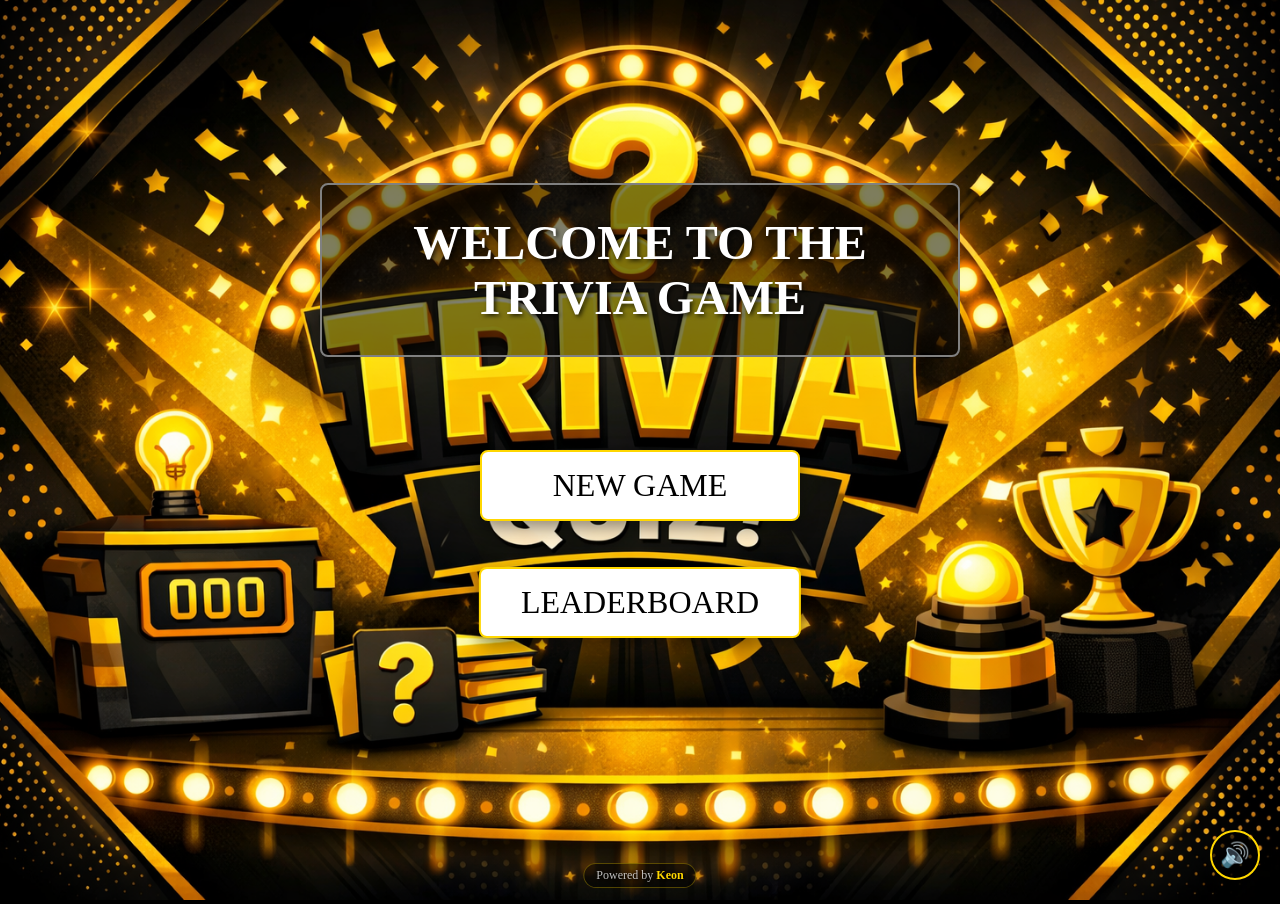
==== index.html @ 66e6a6f9 "text change" ====
<!DOCTYPE html>
<html lang="en">
  <head>
    <meta charset="UTF-8">
    <meta name="viewport" content="width=device-width, initial-scale=1.0, maximum-scale=1.0, user-scalable=no">
    <title>The Trivia Game</title>
    <link rel="stylesheet" href="designgame.css">
  </head>
  <body>
    <script>
      if (window.self === window.top) {
          window.location.href = "soundtrack.html";
      }
    </script>

    <img class="imageappearance" src="wallpapers/triviabg.png" alt="World of trivia" style="position: absolute; top: 0; left: 0; width: 100%; height: 100%; object-fit: cover; z-index: -1;">
    
    <button id="menuMuteBtn" class="menu-mute-btn">🔊</button>

    <h1 class="mainmenu">
      WELCOME TO THE TRIVIA GAME
    </h1>

    <div class="secondarytext">
      <button class="button1" id="button1">
        NEW GAME
      </button>
    </div>
    
    <div class="secondary text2">
      <button class="button2" id="button2">
        LEADERBOARD
      </button>
    </div>

    <div style="position: fixed; bottom: 12px; left: 50%; transform: translateX(-50%); z-index: 20; font-family: 'Roboto Slab', serif; font-size: 0.75em; color: rgba(255, 255, 255, 0.75); background: rgba(0, 0, 0, 0.5); padding: 4px 12px; border: 1px solid rgba(255, 215, 0, 0.3); border-radius: 14px; text-shadow: 1px 1px 2px black; pointer-events: none; user-select: none;">
      Powered by <span style="color: gold; font-weight: bold;">Keon</span>
    </div>

    <script src="menu.js"></script>
    <script>
      const menuMuteBtn = document.getElementById("menuMuteBtn");

      function triggerGlobalMusic() {
          if (window.parent && window.parent.postMessage) {
              window.parent.postMessage("play_music", "*");
          }
      }
      document.addEventListener("click", triggerGlobalMusic);

      if (menuMuteBtn) {
        menuMuteBtn.addEventListener("click", function(e) {
            e.stopPropagation(); 
            if (window.parent && window.parent.postMessage) {
                window.parent.postMessage("toggle_music", "*");
            }
        });
      }

      window.addEventListener("message", function(event) {
          if (event.data && event.data.type === "audio_status" && menuMuteBtn) {
              menuMuteBtn.textContent = event.data.muted ? "🔇" : "🔊";
              menuMuteBtn.style.borderColor = event.data.muted ? "gray" : "gold";
              menuMuteBtn.style.color = event.data.muted ? "gray" : "gold";
          }
      });
    </script>
  </body>
</html>
---- designgame.css ----
* {
  margin: 0;
  padding: 0;
  box-sizing: border-box;
}

html, body {
  width: 100%;
  height: 100vh;
  overflow: hidden;
}

.imageappearance {
  width: 100%;
  height: 100%;
  object-fit: cover;
  display: block;
  z-index: 1;
}

.newgamebg {
   width: 100%;
  height: 100%;
  object-fit: cover;
  display: block;
  z-index: 0;
}

.mainmenu {
  font-family: "Roboto Slab", serif;
  font-optical-sizing: auto;
  font-weight: bold;
  font-style: normal;
  font-variation-settings: "wdth" 100;
  position: absolute;
  top: 30%;
  left: 50%;
  transform: translate(-50%, -50%);
  z-index: 2;
  color: white;
  font-size: 3em;
  text-align: center;
  text-shadow: 2px 2px 4px rgba(0, 0, 0, 0.7);
  padding: 30px 40px;
  background-color: rgba(0, 0, 0, 0.5);
  border: 2px solid gray;
  border-radius: 8px;
}


/* .mainmenu {
 font-family: "Roboto Slab", serif;
  font-optical-sizing: auto;
  font-weight: weight;
  font-style: normal;
  font-variation-settings:
    "wdth" 100;
  z-index: 2;
   position: absolute;
  top: 30%;
  left: 50%;
  transform: translate(-50%, -50%);
  z-index: 2;
  color: white;
  font-size: 3em;
  text-align: center;
  text-shadow: 2px 2px 4px rgba(0, 0, 0, 0.7);
  transition: 1s
  bacground
} */


.button1,
.button2 {
  font-family: "Roboto Slab", serif;
  font-size: 2em;
  color: black;
  z-index: 2;
  text-align: center;
  position: absolute;
  font-optical-sizing: auto;
  cursor: pointer;
  padding: 15px 40px;
  background-color: white;
  border: 2px solid gold;
  border-radius: 8px;
  min-width: 320px;
  box-shadow: 0 6px 18px rgba(0, 0, 0, 0.45);
  transition: background-color 0.3s, color 0.3s, border-color 0.3s, transform 0.3s;
  display: flex;
  flex-direction: row;
  justify-content: center;
}

.button1 {
  top: 50%;
  left: 50%;
  transform: translateX(-50%);
}

.button2 {
  top: 63%;
  left: 50%;
  transform: translateX(-50%);
}

.button1:hover,
.button2:hover {
  border-color: black;
  background-color: rgb(68, 216, 68);
  text-shadow: 2px 2px 4px rgba(0, 0, 0, 0.7);
  color: white;
  transform: translate(-50%, -4px); /* Preserves centering alignment during hover scale */
}


.button1:hover,
.button2:hover {
  border-color: black;
  background-color: rgb(68, 216, 68);
  text-shadow: 2px 2px 4px rgba(0, 0, 0, 0.7);
  color: white;
  transform: translate(-105px);
  
}

.button1:focus,
.button2:focus {
  outline: 3px solid white;
  outline-offset: 4px;
}

.difficulty-btn:hover,
.option:hover {
  border-color: black;
}

.button3 {
   font-family: "Roboto Slab", serif;
  font-size: 1em;
  color: whitesmoke;
  z-index: 2;
  text-align: center;
  position: absolute;
  top: 1%;
  left: 1%;
  font-optical-sizing: auto;
  cursor: pointer;
  padding: 7px 18px;
  background-color: red;
  border: 2px solid black;
  border-radius: 8px;
  transition: 0.5s;
}

.button3:hover {
  border-color: black;
  background-color: white;
  text-shadow: 2px 2px 4px black;
  color: black;
  transition: 0;
}

/* .ownerinfo{
 z-index: 2;
 position: absolute;
 top: 90%;
 left: 90%;
  font-family: "Roboto Slab", serif;
  font-size: 1em;
  color: whitesmoke;
} */

.difficulty-selector,
.quiz-container,
.difficulty-wave {
  position: absolute;
  z-index: 2;
  background-color: rgba(0, 0, 0, 0.82);
  border: 2px solid gold;
  border-radius: 8px;
  box-shadow: 0 10px 28px rgba(0, 0, 0, 0.55);
  font-family: "Roboto Slab", serif;
}

.difficulty-selector {
  top: 50%;
  left: 50%;
  transform: translate(-50%, -50%);
  padding: 40px;
  text-align: center;
  
}

.difficulty-selector h2 {
  color: white;
  font-size: 2em;
  margin-bottom: 30px;
  text-shadow: 2px 2px 4px black;
}

.difficulty-btn {
  background-color: white;
  color: black;
  border: 2px solid gold;
  border-radius: 8px;
  padding: 15px 30px;
  font-size: 1.2em;
  margin: 10px;
  cursor: pointer;
  font-family: "Roboto Slab", serif;
  font-weight: bold;
  transition: background-color 0.3s, color 0.3s, border-color 0.3s, transform 0.3s;
}

.difficulty-btn:hover:not(:disabled) {
  background-color: rgb(68, 216, 68);
  color: white;
  border-color: black;
  transform: translateY(-3px);
}

.difficulty-btn:disabled {
  opacity: 0.45;
  cursor: not-allowed;
}

.quiz-container {
  top: 50%;
  left: 50%;
  transform: translate(-50%, -50%);
  padding: 34px;
  width: 82%;
  max-width: 760px;
  display: none;
}

.quiz-topbar {
  display: flex;
  justify-content: space-between;
  gap: 18px;
  margin-bottom: 18px;
}

.score-display,
.level-display,
.quiz-container h3 {
  color: gold;
  font-size: 1.2em;
  text-shadow: 2px 2px 4px black;
}

.question-text {
  color: white;
  font-size: 1.35em;
  line-height: 1.4;
  margin: 20px 0;
  text-shadow: 2px 2px 4px black;
}

.options-grid {
  display: grid;
  grid-template-columns: repeat(2, minmax(0, 1fr));
  gap: 14px;
}

.option {
  display: flex;
  align-items: center;
  gap: 14px;
  min-height: 70px;
  width: 100%;
  background-color: rgba(255, 255, 255, 0.12);
  color: white;
  border: 2px solid gold;
  border-radius: 8px;
  padding: 14px 16px;
  cursor: pointer;
  font-family: "Roboto Slab", serif;
  font-size: 1em;
  font-weight: bold;
  text-align: left;
  text-shadow: 2px 2px 4px black;
  transition: background-color 0.3s, border-color 0.3s, transform 0.3s;
}

.option-letter {
  display: inline-flex;
  align-items: center;
  justify-content: center;
  flex: 0 0 42px;
  width: 42px;
  height: 42px;
  background-color: gold;
  color: black;
  border-radius: 8px;
  text-shadow: none;
}

.A,
.B,
.C,
.D {
  border-color: gold;
}

.option:hover:not(:disabled) {
  background-color: rgba(68, 216, 68, 0.45);
  border-color: white;
  transform: translateY(-3px);
}

.option.correct {
  background-color: rgba(68, 216, 68, 0.85);
  border-color: white;
}

.option.wrong {
  background-color: rgba(220, 38, 38, 0.85);
  border-color: white;
}

.option:disabled {
  cursor: not-allowed;
}

.next-btn {
  margin-top: 22px;
}

.difficulty-wave {
  position: fixed;
  top: 50%;
  left: 50%;
  transform: translate(-50%, -50%);
  z-index: 5;
  border: 3px solid gold;
  padding: 60px;
  text-align: center;
  display: none;
}

.difficulty-wave h1 {
  color: gold;
  font-size: 3em;
  margin-bottom: 20px;
  text-shadow: 2px 2px 4px black;
}

.difficulty-wave p {
  color: white;
  font-size: 1.5em;
}

/* --- Added Menu and Button Classes (No Inline Styling) --- */
.menu-mute-btn, .game-mute-btn {
  position: fixed;
  bottom: 20px;
  right: 20px;
  z-index: 10;
  background: rgba(0, 0, 0, 0.6);
  color: gold;
  border: 2px solid gold;
  border-radius: 50%;
  width: 50px;
  height: 50px;
  font-size: 1.5em;
  cursor: pointer;
  font-family: 'Roboto Slab', serif;
  display: flex;
  align-items: center;
  justify-content: center;
  outline: none;
  transition: 0.3s;
}

.difficulty-selector {
  text-align: center;
  background-color: rgba(0, 0, 0, 0.6);
  padding: 30px;
  border: 2px solid gold;
  border-radius: 8px;
  position: absolute;
  top: 50%;
  left: 50%;
  transform: translate(-50%, -50%);
  z-index: 5;
  min-width: 320px;
}

.difficulty-selector h2 {
  color: white;
  font-family: 'Roboto Slab', serif;
  margin-bottom: 20px;
}

.input-container {
  margin-bottom: 25px;
}

.username-input {
  padding: 12px 15px;
  font-size: 1.1em;
  font-family: 'Roboto Slab', serif;
  border: 2px solid gold;
  border-radius: 8px;
  background: rgba(0, 0, 0, 0.7);
  color: white;
  text-align: center;
  width: 85%;
  box-sizing: border-box;
  outline: none;
}

.difficulty-btn {
  padding: 10px 25px;
  font-family: 'Roboto Slab', serif;
  font-size: 1.2em;
  font-weight: bold;
  background-color: white;
  color: black;
  border: 2px solid gold;
  border-radius: 8px;
  cursor: pointer;
  transition: 0.3s;
}

.end-game-screen {
  display: none;
  text-align: center;
  background-color: rgba(0, 0, 0, 0.85);
  padding: 40px;
  border: 2px solid gold;
  border-radius: 8px;
  position: absolute;
  top: 50%;
  left: 50%;
  transform: translate(-50%, -50%);
  z-index: 20;
  min-width: 350px;
  box-shadow: 0px 0px 20px rgba(255, 215, 0, 0.4);
}

.end-game-screen h1 {
  color: white;
  font-family: 'Roboto Slab', serif;
  font-size: 2.5em;
  margin-bottom: 10px;
  text-shadow: 2px 2px 4px black;
}

.end-game-screen p.end-username {
  color: white;
  font-family: 'Roboto Slab', serif;
  font-size: 1.3em;
  margin-bottom: 20px;
  text-transform: uppercase;
}

.score-box {
  background-color: rgba(255, 255, 255, 0.08);
  border: 1px solid rgba(255, 215, 0, 0.3);
  border-radius: 8px;
  padding: 20px;
  margin-bottom: 30px;
}

.score-box p {
  color: #aaa;
  font-family: 'Roboto Slab', serif;
  font-size: 1em;
  margin-bottom: 5px;
}

.score-box p.final-score {
  color: gold;
  font-family: 'Roboto Slab', serif;
  font-size: 3.5em;
  font-weight: bold;
  margin: 0;
  text-shadow: 2px 2px 5px black;
}

.end-menu-btn {
  padding: 12px 35px;
  font-family: 'Roboto Slab', serif;
  font-size: 1.2em;
  font-weight: bold;
  background-color: white;
  color: black;
  border: 2px solid gold;
  border-radius: 8px;
  cursor: pointer;
  transition: 0.3s;
  box-shadow: 2px 2px 5px rgba(0, 0, 0, 0.4);
}

.rank-td {
  width: 20%;
}

.player-td {
  width: 55%;
}

.score-td {
  width: 25%;
}

.fallback-td {
  color: gray;
  font-style: italic;
  padding: 20px;
  text-align: center;
}

.score-value-td {
  color: gold;
  font-weight: bold;
}
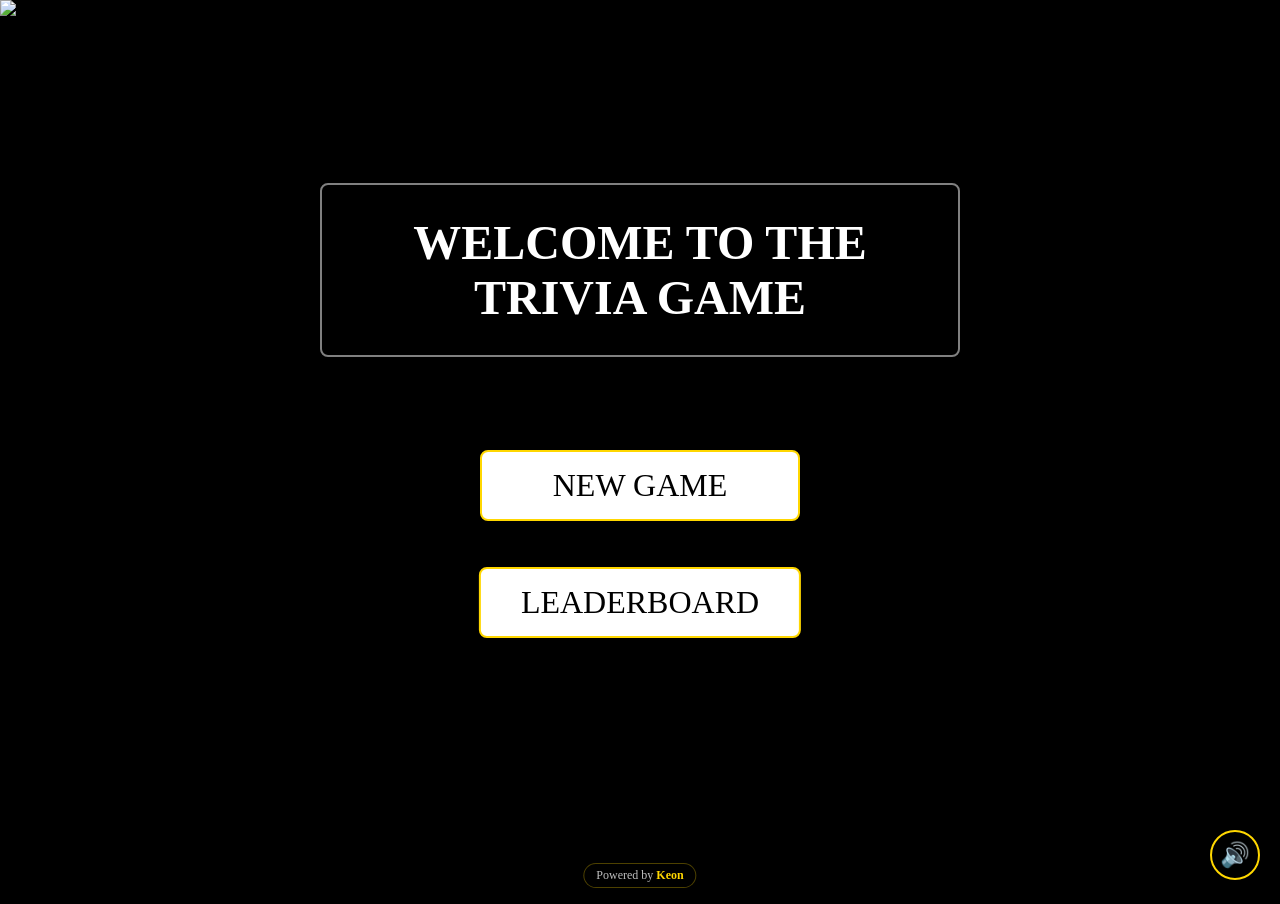
==== commit 6c7eaffd: "New visual upgrades and better mobility" ====
--- a/index.html
+++ b/index.html
@@ -13,7 +13,7 @@
       }
     </script>
 
-    <img class="imageappearance" src="wallpapers/triviabg.png" alt="World of trivia" style="position: absolute; top: 0; left: 0; width: 100%; height: 100%; object-fit: cover; z-index: -1;">
+    <img class="imageappearance" src="wallpapers/triviabg_upscayl_5x_high-fidelity-4x.png" alt="World of trivia" style="position: absolute; top: 0; left: 0; width: 100%; height: 100%; object-fit: cover; z-index: -1;">
     
     <button id="menuMuteBtn" class="menu-mute-btn">🔊</button>
 
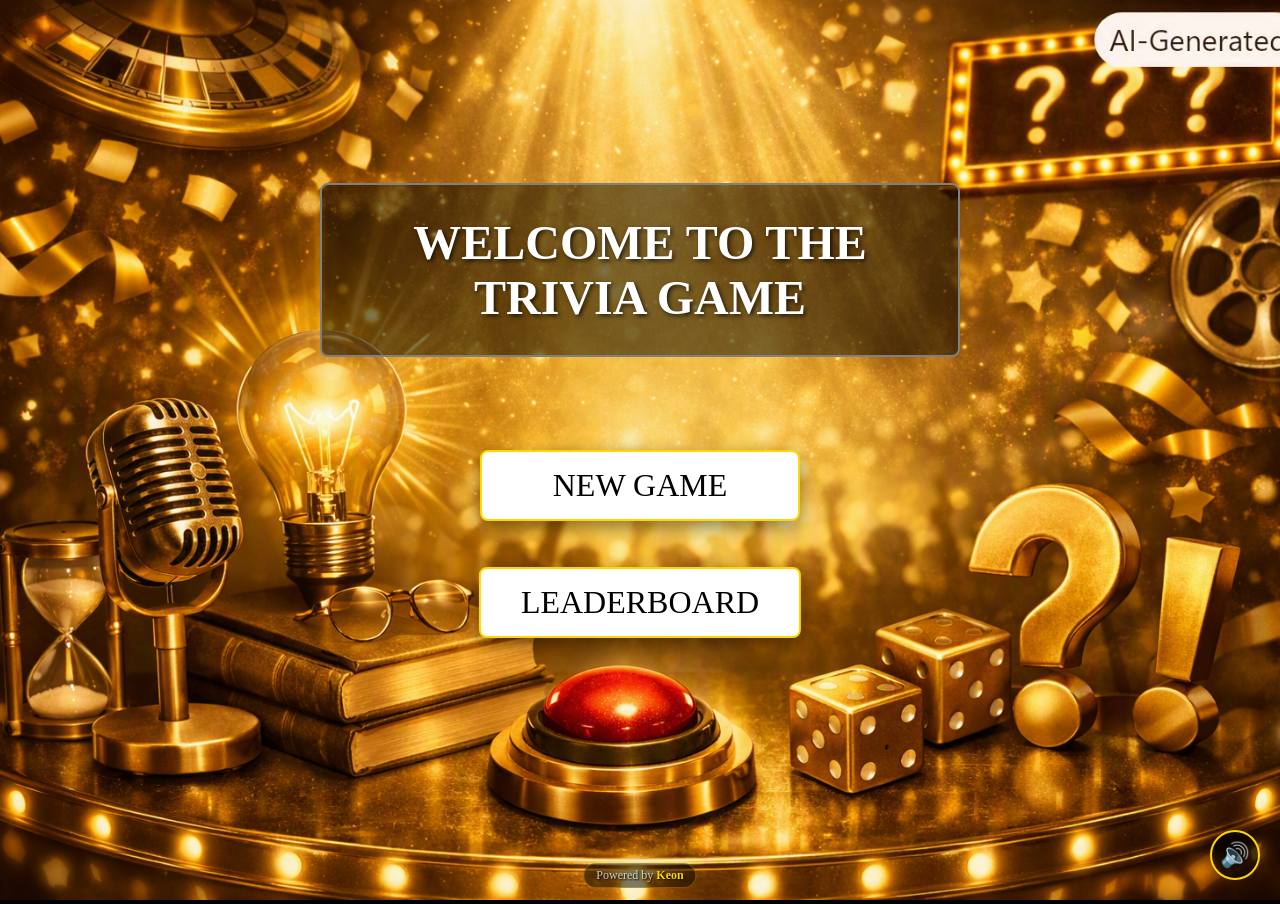
==== commit 91811b9d: "New modifications to images" ====
--- a/index.html
+++ b/index.html
@@ -1,10 +1,12 @@
 <!DOCTYPE html>
 <html lang="en">
+  <link rel="preload" as="image" href="wallpapers/newtriviabg.jpg">
   <head>
     <meta charset="UTF-8">
     <meta name="viewport" content="width=device-width, initial-scale=1.0, maximum-scale=1.0, user-scalable=no">
     <title>The Trivia Game</title>
     <link rel="stylesheet" href="designgame.css">
+    
   </head>
   <body>
     <script>
@@ -13,7 +15,7 @@
       }
     </script>
 
-    <img class="imageappearance" src="wallpapers/triviabg_upscayl_5x_high-fidelity-4x.png" alt="World of trivia" style="position: absolute; top: 0; left: 0; width: 100%; height: 100%; object-fit: cover; z-index: -1;">
+    <img class="imageappearance" src="wallpapers/newtriviabg.jpg" alt="World of trivia" style="position: absolute; top: 0; left: 0; width: 100%; height: 100%; object-fit: cover; z-index: -1;">
     
     <button id="menuMuteBtn" class="menu-mute-btn">🔊</button>
 
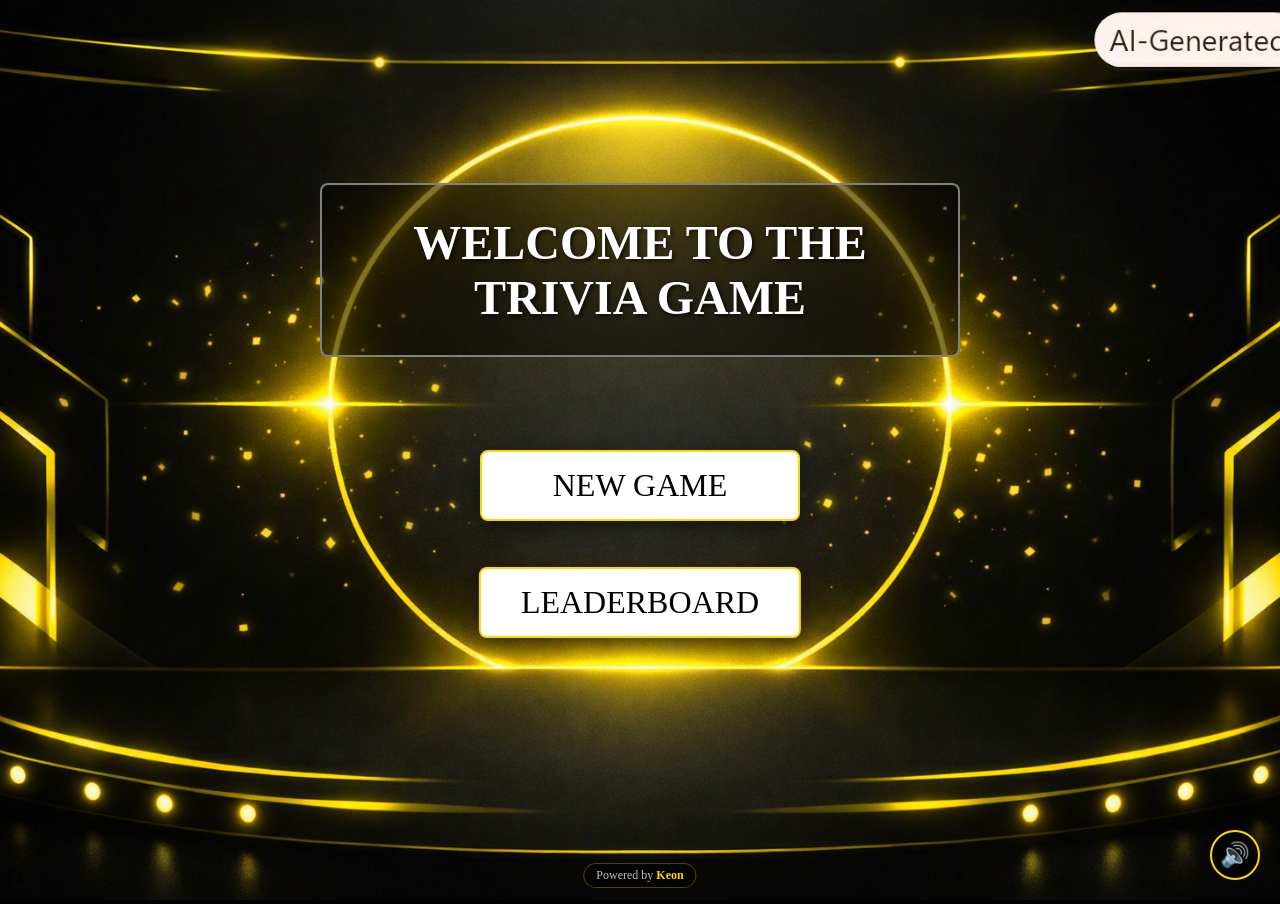
==== commit 42838c95: "Adeed fix" ====
--- a/index.html
+++ b/index.html
@@ -1,6 +1,6 @@
 <!DOCTYPE html>
 <html lang="en">
-  <link rel="preload" as="image" href="wallpapers/newtriviabg.jpg">
+  <link rel="preload" as="image" href="wallpapers/newtriviiabg.jpg">
   <head>
     <meta charset="UTF-8">
     <meta name="viewport" content="width=device-width, initial-scale=1.0, maximum-scale=1.0, user-scalable=no">
@@ -15,7 +15,7 @@
       }
     </script>
 
-    <img class="imageappearance" src="wallpapers/newtriviabg.jpg" alt="World of trivia" style="position: absolute; top: 0; left: 0; width: 100%; height: 100%; object-fit: cover; z-index: -1;">
+    <img class="imageappearance" src="wallpapers/newtriviiabg.jpg" alt="World of trivia" style="position: absolute; top: 0; left: 0; width: 100%; height: 100%; object-fit: cover; z-index: -1;">
     
     <button id="menuMuteBtn" class="menu-mute-btn">🔊</button>
 
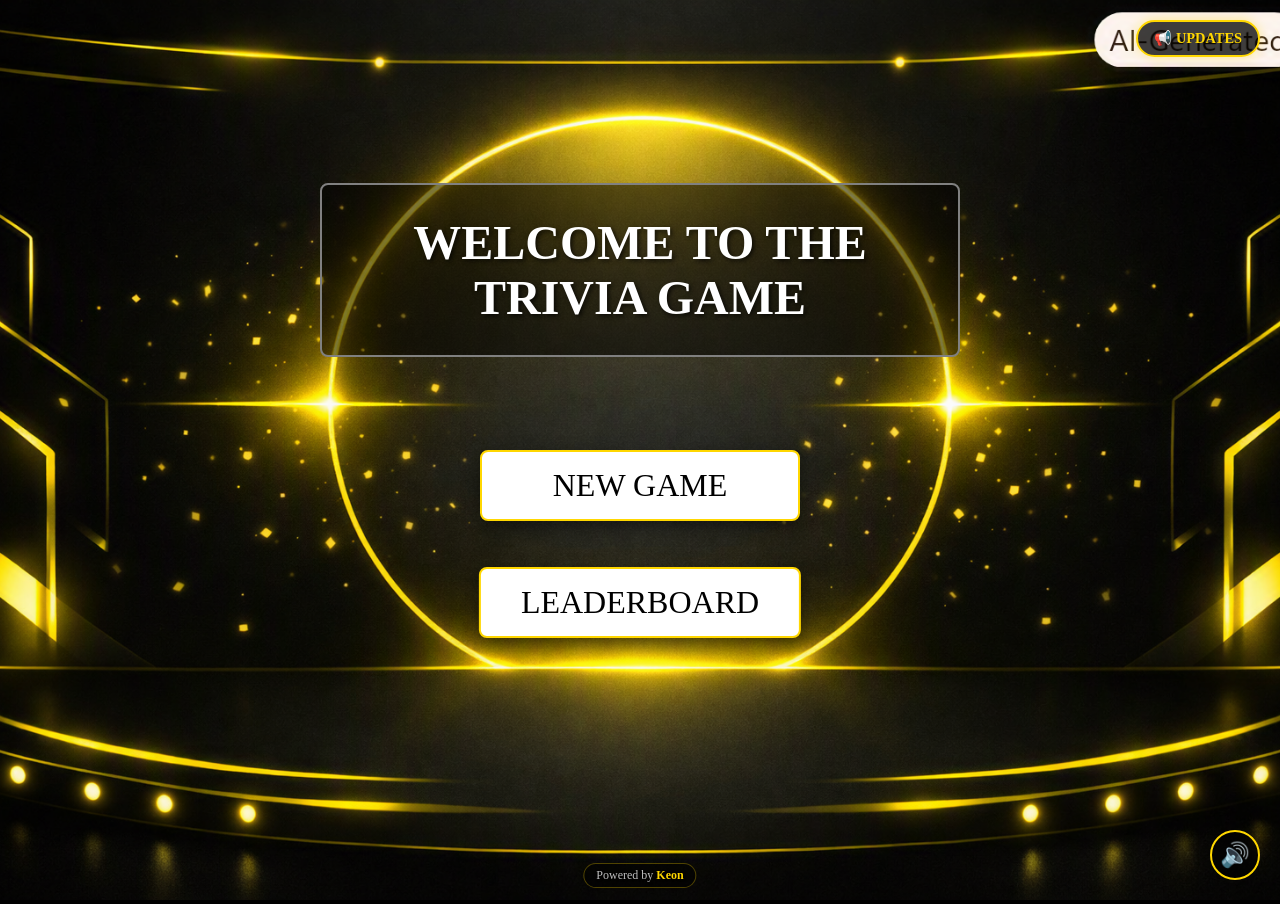
==== commit c35f390a: "Major update" ====
--- a/index.html
+++ b/index.html
@@ -3,10 +3,135 @@
   <link rel="preload" as="image" href="wallpapers/newtriviiabg.jpg">
   <head>
     <meta charset="UTF-8">
-    <meta name="viewport" content="width=device-width, initial-scale=1.0, maximum-scale=1.0, user-scalable=no">
+    <meta name="viewport" content="width=device-width, initial-scale=1.0, maximum-scale=1.0, user-scalable=no, viewport-fit=cover">
+    <meta name="apple-mobile-web-app-capable" content="yes">
+    <meta name="apple-mobile-web-app-status-bar-style" content="black-translucent">
+    <meta name="mobile-web-app-capable" content="yes">
+    <meta name="theme-color" content="#000000">
     <title>The Trivia Game</title>
     <link rel="stylesheet" href="designgame.css">
-    
+    <style>
+      /* Update Notice Button - Top Right Corner */
+      .update-notice-btn {
+        position: fixed;
+        top: 20px;
+        right: 20px;
+        z-index: 25;
+        background: rgba(0, 0, 0, 0.75);
+        color: gold;
+        border: 2px solid gold;
+        padding: 8px 16px;
+        border-radius: 20px;
+        font-family: 'Roboto Slab', serif;
+        font-size: 0.9em;
+        font-weight: bold;
+        cursor: pointer;
+        box-shadow: 0 0 12px rgba(255, 215, 0, 0.4);
+        transition: all 0.25s ease;
+      }
+
+      .update-notice-btn:hover {
+        background: gold;
+        color: black;
+        transform: scale(1.05);
+      }
+
+      /* Modal Overlay */
+      .modal-overlay {
+        position: fixed;
+        top: 0;
+        left: 0;
+        width: 100%;
+        height: 100%;
+        background: rgba(0, 0, 0, 0.85);
+        z-index: 100;
+        display: none;
+        align-items: center;
+        justify-content: center;
+        backdrop-filter: blur(4px);
+      }
+
+      /* Update Modal Container */
+      .updates-modal {
+        background: rgba(15, 15, 15, 0.95);
+        border: 2px solid gold;
+        border-radius: 12px;
+        padding: 28px 24px;
+        width: 90%;
+        max-width: 520px;
+        max-height: 80vh;
+        overflow-y: auto;
+        color: white;
+        font-family: 'Roboto Slab', serif;
+        box-shadow: 0 0 35px rgba(255, 215, 0, 0.5);
+        position: relative;
+        animation: fadeIn 0.3s ease-out;
+      }
+
+      @keyframes fadeIn {
+        from { opacity: 0; transform: scale(0.9); }
+        to { opacity: 1; transform: scale(1); }
+      }
+
+      .updates-modal h2 {
+        color: gold;
+        font-size: 1.8em;
+        margin-bottom: 5px;
+        text-align: center;
+        text-shadow: 1px 1px 3px black;
+      }
+
+      .updates-modal .update-date {
+        text-align: center;
+        color: #aaa;
+        font-size: 0.85em;
+        margin-bottom: 20px;
+      }
+
+      .updates-list {
+        text-align: left;
+        line-height: 1.6;
+        padding-left: 20px;
+        margin-bottom: 25px;
+      }
+
+      .updates-list li {
+        margin-bottom: 12px;
+        color: #eee;
+      }
+
+      .updates-list strong {
+        color: #e040fb;
+      }
+
+      .modal-close-btn {
+        width: 100%;
+        padding: 12px;
+        background: gold;
+        color: black;
+        border: none;
+        border-radius: 8px;
+        font-family: 'Roboto Slab', serif;
+        font-weight: bold;
+        font-size: 1em;
+        cursor: pointer;
+        transition: 0.2s;
+      }
+
+      .modal-close-btn:hover {
+        background: #ffe066;
+      }
+
+      /* Mobile adjustment for button positioning */
+      @media screen and (max-width: 600px) {
+        .update-notice-btn {
+          top: 12px;
+          right: 12px;
+          padding: 6px 12px;
+          font-size: 0.8em;
+        }
+      }
+    </style>
   </head>
   <body>
     <script>
@@ -19,8 +144,29 @@
     
     <button id="menuMuteBtn" class="menu-mute-btn">🔊</button>
 
+    <button class="update-notice-btn" onclick="openUpdatesModal()">📢 UPDATES</button>
+
+    <div class="modal-overlay" id="updatesModal">
+      <div class="updates-modal">
+        <h2>WHAT'S NEW 📜</h2>
+        <div class="update-date">Latest Game Version & Features</div>
+        
+        <ul class="updates-list">
+          <li><strong>The Poets (Riddles Mode):</strong> Solve 15 short & fun riddles with player name input upfront.</li>
+          <li><strong>3 Lives Per Question:</strong> You now get 3 attempts (❤️❤️❤️) to guess each riddle answer.</li>
+          <li><strong>Free Word & Picture Hints:</strong> Use 1 Word Hint (letter outline) & 1 Picture Hint (emoji/clue icon) per question with 0 point deductions!</li>
+          <li><strong>Mad Libs Category:</strong> Test your creativity with interactive word choices and custom hilarious stories.</li>
+          <li><strong>Mobile Experience Upgrades:</strong> Smooth touch navigation, thumb-friendly buttons, and zero accidental input zooming on phone screens.</li>
+          <li><strong>Global Soundtracks:</strong> Shuffled background music with individual page mute controls.</li>
+        </ul>
+
+        <button class="modal-close-btn" onclick="closeUpdatesModal()">GOT IT! 👍</button>
+      </div>
+    </div>
+
     <h1 class="mainmenu">
-      WELCOME TO THE TRIVIA GAME
+      WELCOME TO 
+     THE TRIVIA GAME       
     </h1>
 
     <div class="secondarytext">
@@ -41,6 +187,22 @@
 
     <script src="menu.js"></script>
     <script>
+      function openUpdatesModal() {
+        document.getElementById("updatesModal").style.display = "flex";
+      }
+
+      function closeUpdatesModal() {
+        document.getElementById("updatesModal").style.display = "none";
+      }
+
+      // Close modal when clicking outside content box
+      window.onclick = function(event) {
+        const modal = document.getElementById("updatesModal");
+        if (event.target === modal) {
+          modal.style.display = "none";
+        }
+      };
+
       const menuMuteBtn = document.getElementById("menuMuteBtn");
 
       function triggerGlobalMusic() {
@@ -66,6 +228,29 @@
               menuMuteBtn.style.color = event.data.muted ? "gray" : "gold";
           }
       });
+
+      // Menu Navigation Actions
+      const button1 = document.getElementById("button1");
+      if (button1) {
+        button1.addEventListener("click", function() {
+          if (typeof window.smoothNavigate === "function") {
+            window.smoothNavigate("categories.html");
+          } else {
+            window.location.href = "categories.html";
+          }
+        });
+      }
+
+      const button2 = document.getElementById("button2");
+      if (button2) {
+        button2.addEventListener("click", function() {
+          if (typeof window.smoothNavigate === "function") {
+            window.smoothNavigate("leaderboard.html");
+          } else {
+            window.location.href = "leaderboard.html";
+          }
+        });
+      }
     </script>
   </body>
 </html>
